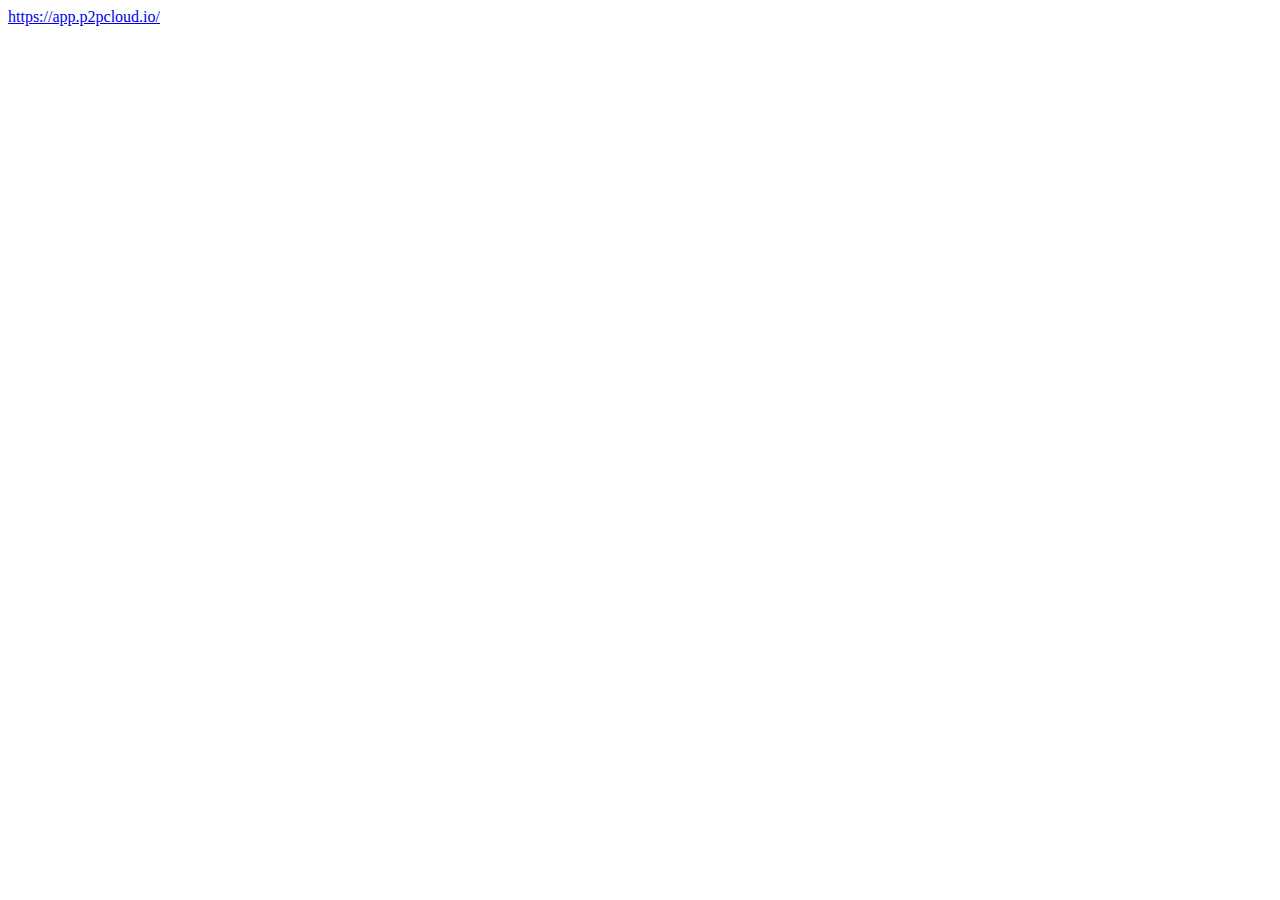
==== static/panel.html @ 97f58bb7 "panel redirect test" ====
<!DOCTYPE html>
<html lang="en">

<head>
    <meta charset="UTF-8">
    <meta http-equiv="X-UA-Compatible" content="IE=edge">
    <meta name="viewport" content="width=device-width, initial-scale=1.0">
    <title>Redirect...</title>
</head>

<a id="fallbackLink" href="https://app.p2pcloud.io">https://app.p2pcloud.io</a>

<body>


    <script>
        let url = "https://app.p2pcloud.io/"
        if (window.location.hostname.startsWith("staging.")) {
            url = "https://staging.app.p2pcloud.io/"
        }

        if (window.location.hash) {
            url += window.location.hash
        }
        // window.location.href = url

        //set href of the link to the url
        document.getElementById("fallbackLink").setAttribute("href", url)
        document.getElementById("fallbackLink").innerText = url

        // Fallback in case the script is not executed
        setTimeout(() => {
            // document.getElementById("fallbackLink").click()
        }, 1000)
    </script>
</body>

</html>
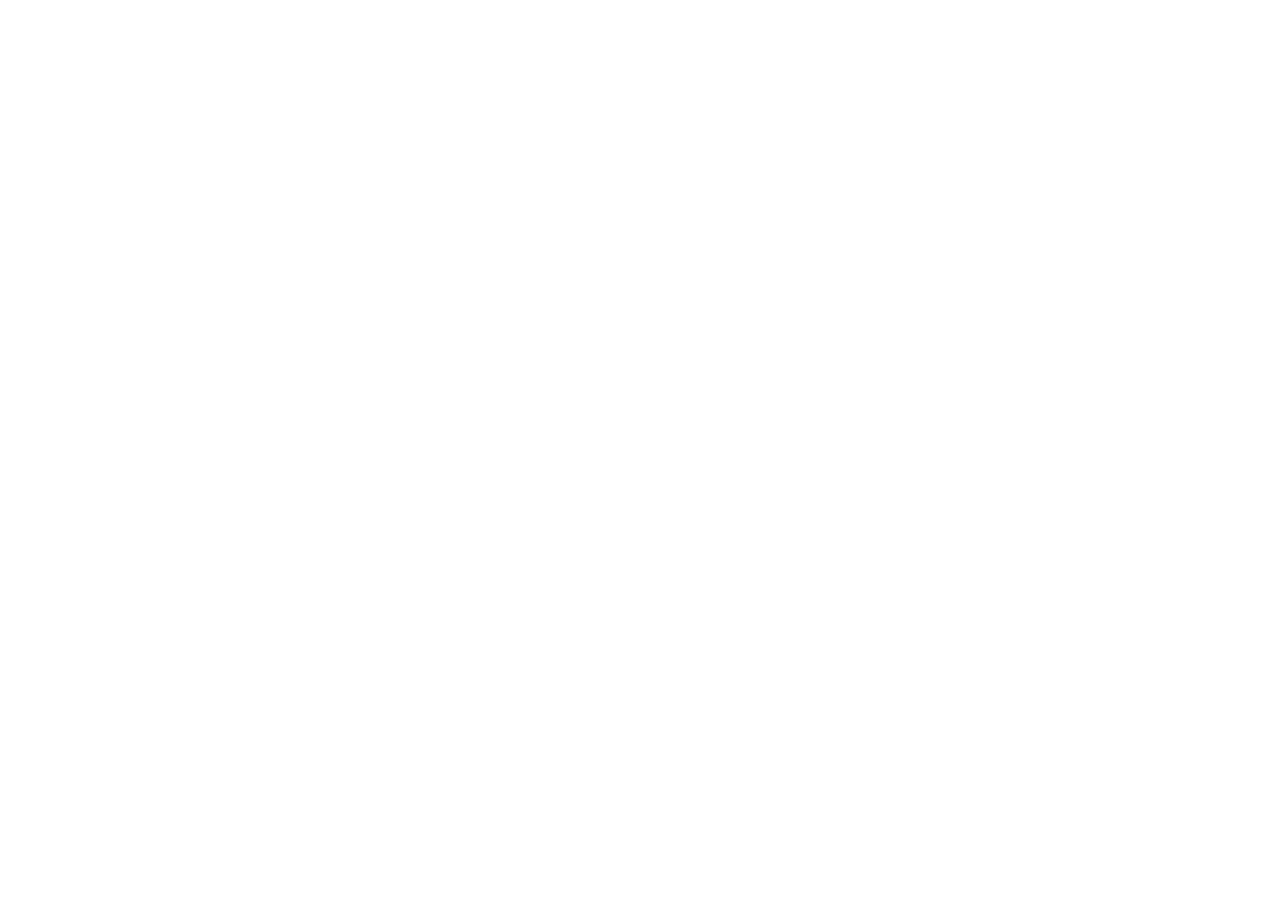
==== commit b02d29c8: "remove dev comments" ====
--- a/static/panel.html
+++ b/static/panel.html
@@ -8,7 +8,7 @@
     <title>Redirect...</title>
 </head>
 
-<a id="fallbackLink" href="https://app.p2pcloud.io">https://app.p2pcloud.io</a>
+Click here: <a id="fallbackLink" href="https://app.p2pcloud.io">https://app.p2pcloud.io</a>
 
 <body>
 
@@ -22,7 +22,7 @@
         if (window.location.hash) {
             url += window.location.hash
         }
-        // window.location.href = url
+        window.location.href = url
 
         //set href of the link to the url
         document.getElementById("fallbackLink").setAttribute("href", url)
@@ -30,7 +30,7 @@
 
         // Fallback in case the script is not executed
         setTimeout(() => {
-            // document.getElementById("fallbackLink").click()
+            document.getElementById("fallbackLink").click()
         }, 1000)
     </script>
 </body>
